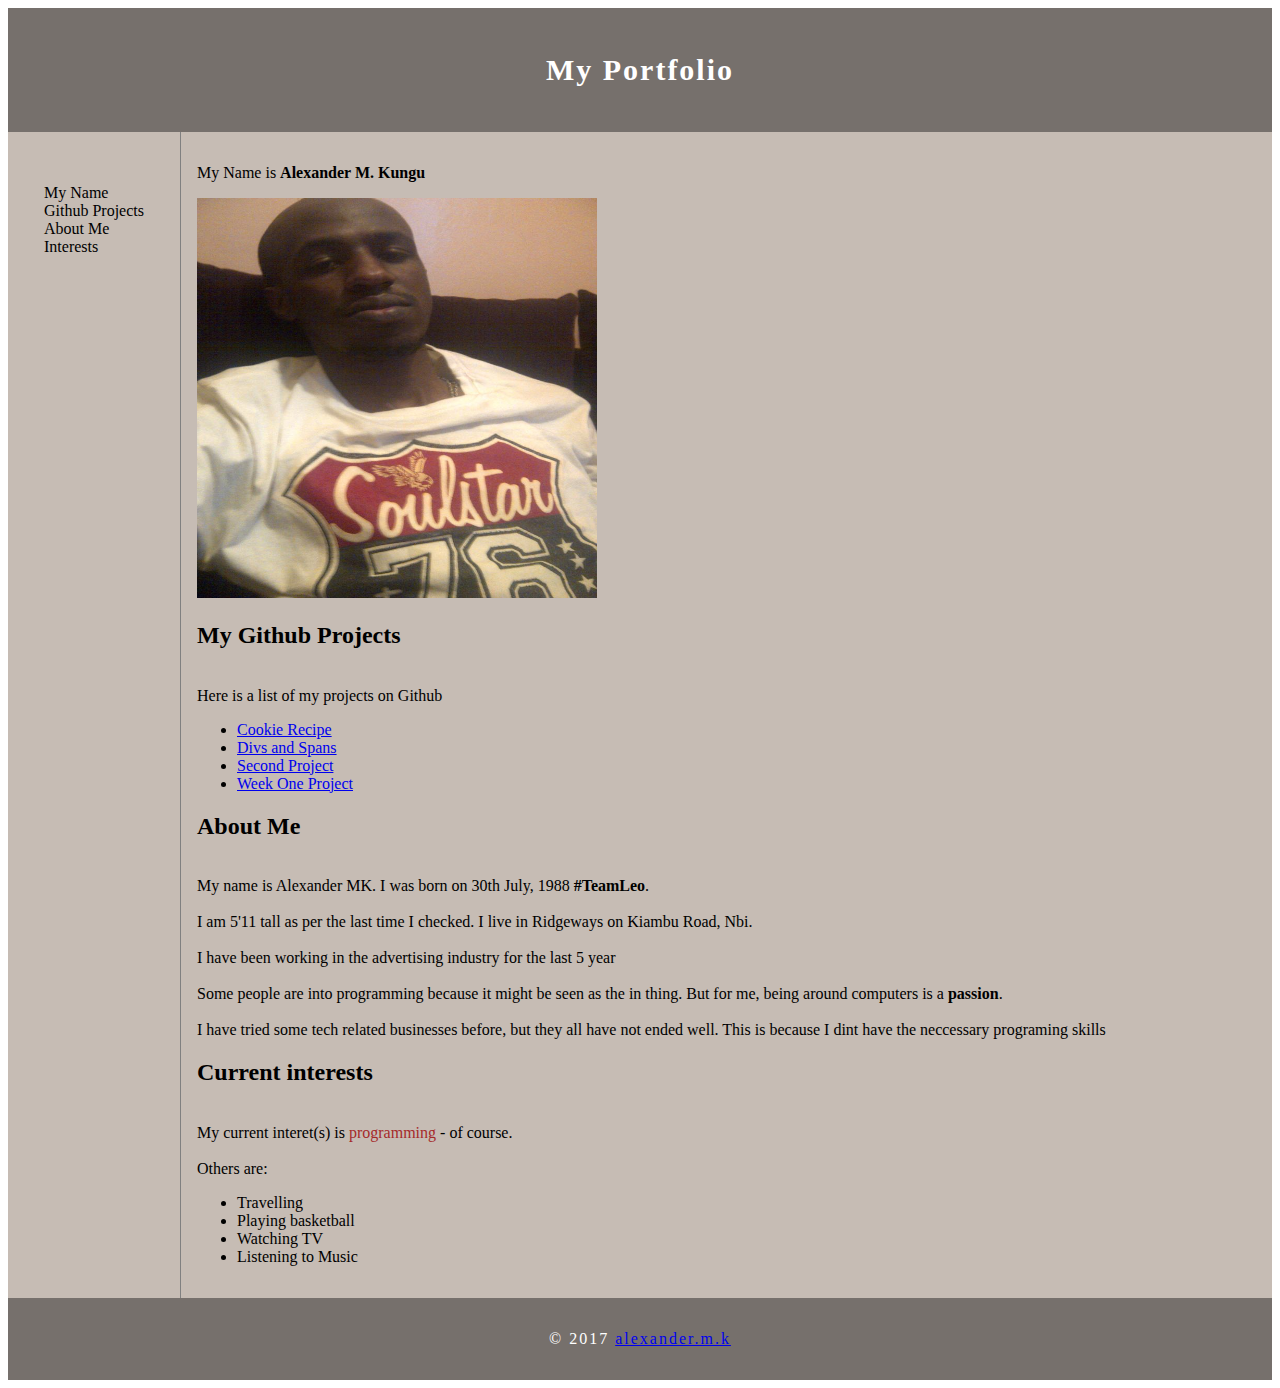
==== index.html @ d19d9595 "renamed" ====
<!DOCTYPE html>
<html>
  <head>
    <title> Alex-Portfolio </title>
    <link rel="stylesheet" type="text/css" href="css/style.css">
  </head>

  <body>
    <header> <h2>My Portfolio</h2> </header>
    <div class="container">
      <!--The div element is a block level element I used for grouping HTML elements-->
      <nav>
        <ul>
          <li>My Name</li>
          <li>Github Projects</li>
          <li>About Me</li>
          <li>Interests</li>
        </ul>
    </nav>
    <article>
    <p> My Name is <strong>Alexander M. Kungu </strong> </p>
    <img src="images/alex.jpg" alt="Smiley face" title="Alexander" height="400" width="400">

    <h2> My Github Projects </h2>
      <br> Here is a list of my projects on Github </br>

              <ul class="a">
                <li><a href="https://github.com/AlexanderMK/cookie-recipe.git">Cookie Recipe</a></li>
                <li><a href="https://github.com/AlexanderMK/Divs-and-Spans.git">Divs and Spans</a></li>
                <li><a href="https://github.com/AlexanderMK/Second-Project.git">Second Project</a></li>
                <li><a href="https://github.com/AlexanderMK/Week-One-Project.git">Week One Project</a>
              </ul>


    <h2> About Me </h2>
      <br> My name is Alexander MK. I was born on 30th July, 1988 <b>#TeamLeo</b>. </br>
      <br> I am 5'11 tall as per the last time I checked. I live in Ridgeways on Kiambu Road, Nbi.</br>
      <br> I have been working in the advertising industry for the last 5 year </br>
      <br> Some people are into programming because it might be seen as the in thing. But for me, being around computers is a <strong>passion</strong>. </br>
      <br> I have tried some tech related businesses before, but they all have not ended well. This is because I dint have the neccessary programing skills </br>
    <h2>Current interests </h2>
      <br> My current interet(s) is <span style="color: brown;">programming</span> - of course. </br>
      <br> Others are: </br>
        <ul>
          <li>Travelling </li>
          <li>Playing basketball </li>
          <li>Watching TV </li>
          <li>Listening to Music</li>
      </article>

      <footer>
        <p>&copy 2017 <a href="https://www.facebook.com/alexanderbass">alexander.m.k</a></p>
      </footer>
    </div>
  </body>
</html>
---- css/style.css ----
div.container {
  width: 100%;
  border: 1px solid tag;
  background-color: #c6bcb4;
}
header, footer {
    padding: 1em;
    color: white;
    background-color: #76706c;
    clear: left;
    text-align: center;
    letter-spacing: 2px;
}
header {
    font-size: 20px;
}
nav {
    float: left;
    max-width: 160px;
    margin: 20px;
    padding: 1em;
}
nav ul {
    list-style-type: none;
    padding: 0;
}
nav ul a {
        text-decoration: none;
}
article {
    margin-left: 170px;
    border-left: 1px solid gray;
    padding: 1em;
    overflow: hidden;
}
a:hover {
    color: red;
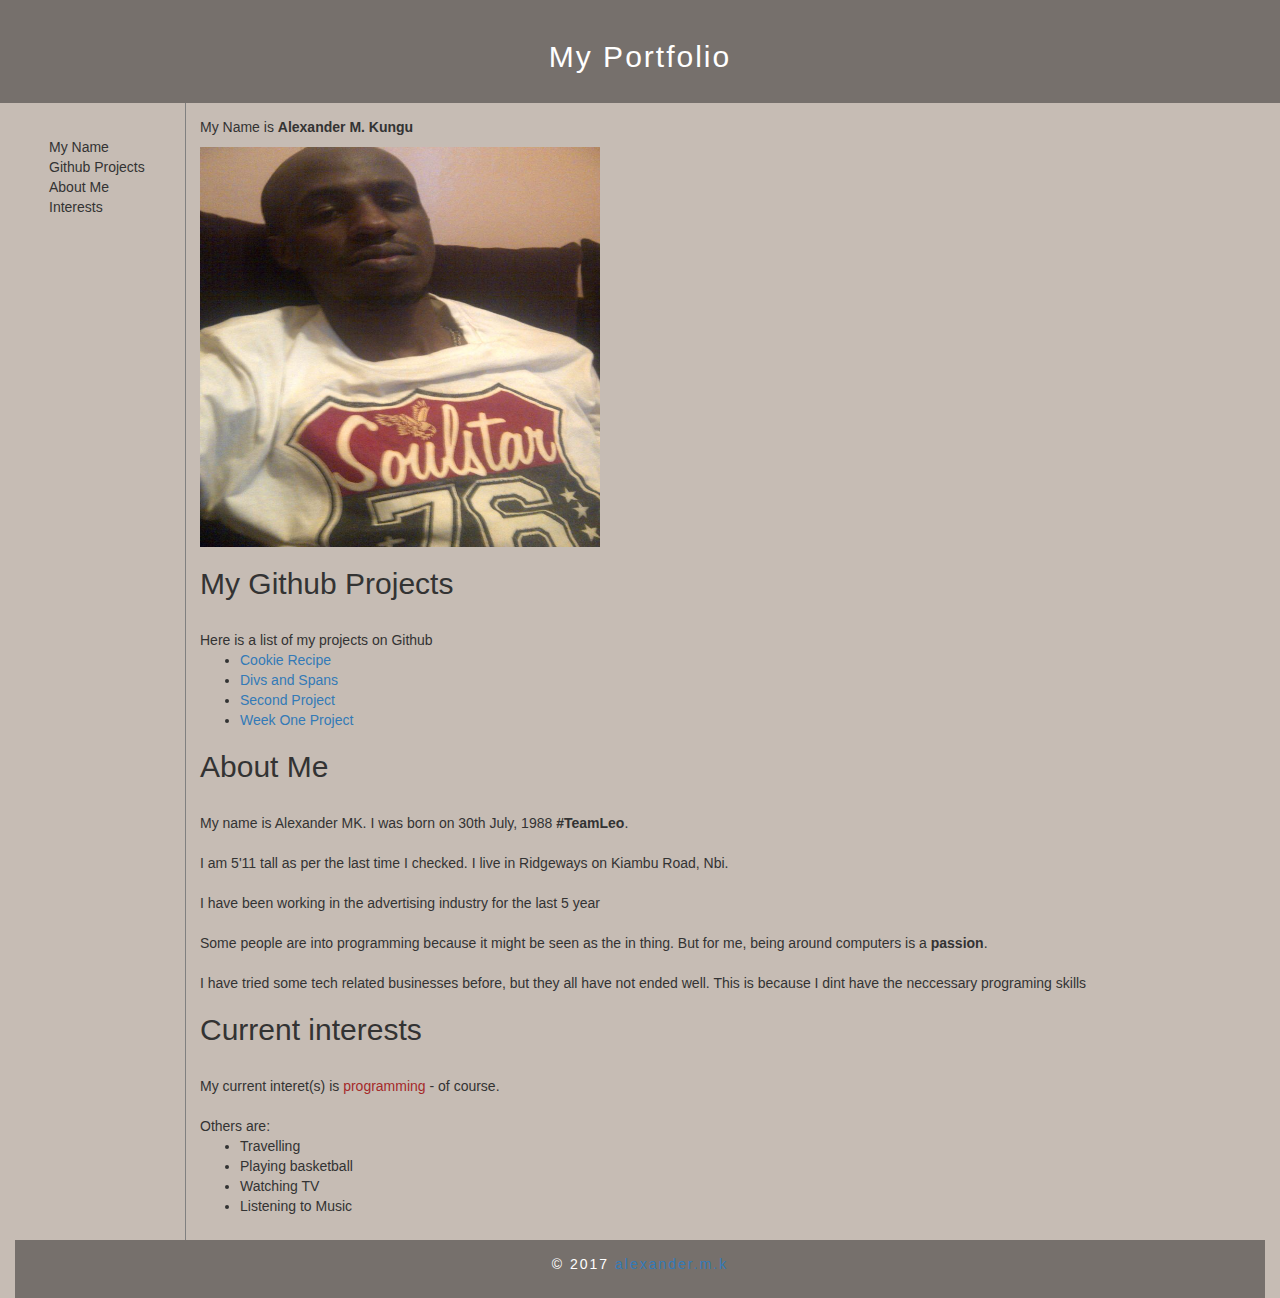
==== commit 516d5e3a: "added bootstrap" ====
--- a/index.html
+++ b/index.html
@@ -2,6 +2,7 @@
 <html>
   <head>
     <title> Alex-Portfolio </title>
+    <link rel="stylesheet" type="text/css" href="css/bootstrap.min.css">
     <link rel="stylesheet" type="text/css" href="css/style.css">
   </head>
 
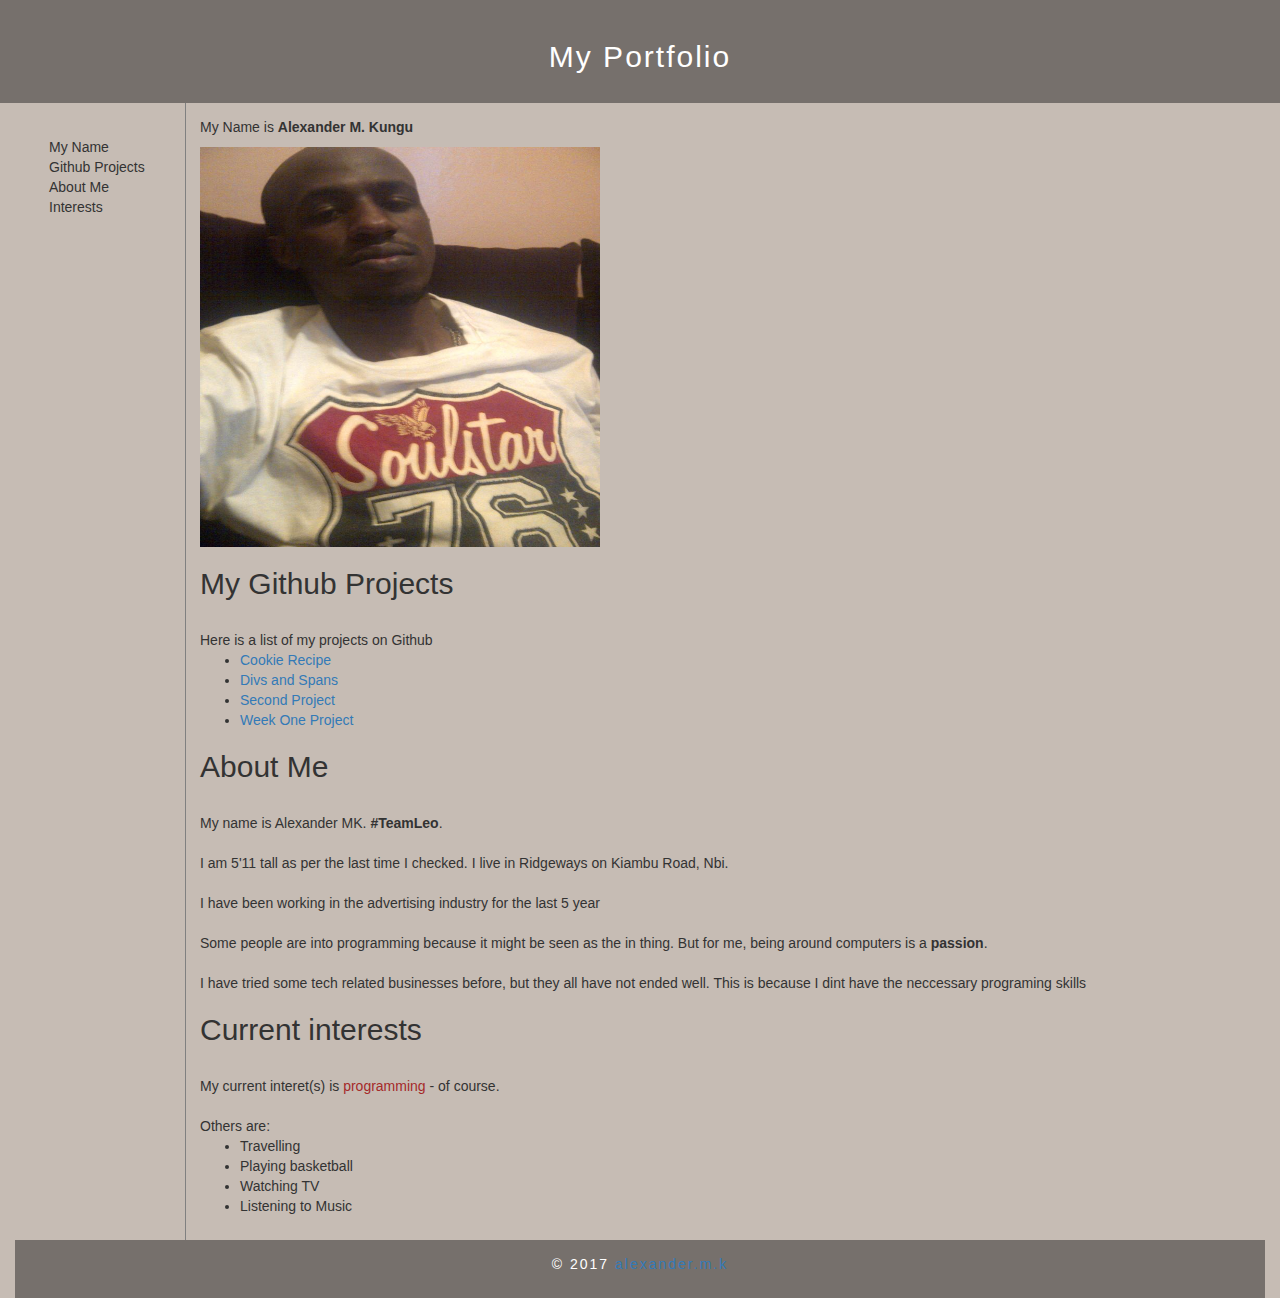
==== commit c9aa9bfa: "edited html file" ====
--- a/index.html
+++ b/index.html
@@ -34,7 +34,7 @@
 
 
     <h2> About Me </h2>
-      <br> My name is Alexander MK. I was born on 30th July, 1988 <b>#TeamLeo</b>. </br>
+      <br> My name is Alexander MK. <b>#TeamLeo</b>. </br>
       <br> I am 5'11 tall as per the last time I checked. I live in Ridgeways on Kiambu Road, Nbi.</br>
       <br> I have been working in the advertising industry for the last 5 year </br>
       <br> Some people are into programming because it might be seen as the in thing. But for me, being around computers is a <strong>passion</strong>. </br>
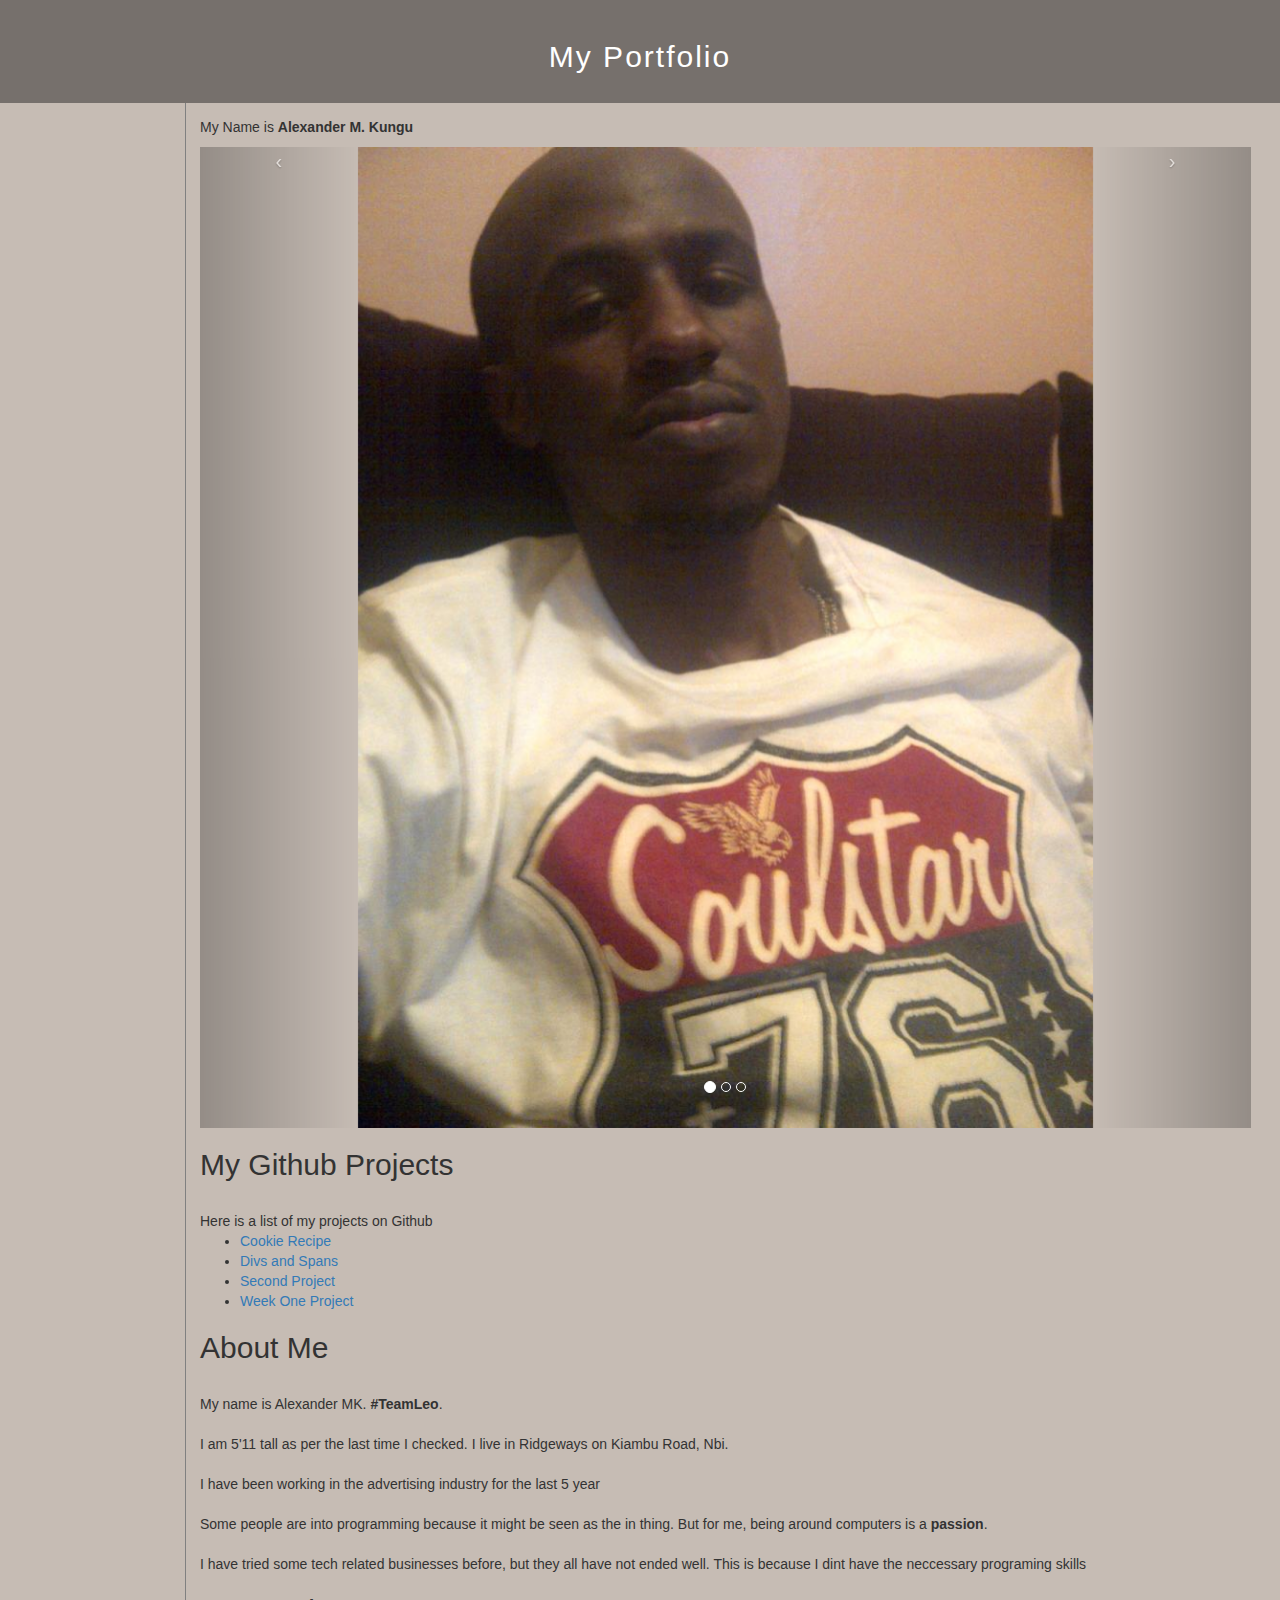
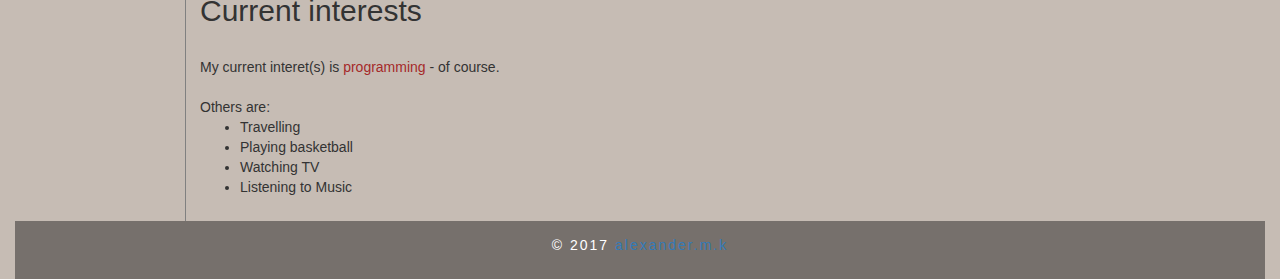
==== commit 85111f6b: "added bootstrap carausel" ====
--- a/index.html
+++ b/index.html
@@ -2,25 +2,50 @@
 <html>
   <head>
     <title> Alex-Portfolio </title>
+    <meta charset="utf-8">
+    <meta name="viewport" content="width=device-width, initial-scale=1">
     <link rel="stylesheet" type="text/css" href="css/bootstrap.min.css">
     <link rel="stylesheet" type="text/css" href="css/style.css">
+    <script src="https://ajax.googleapis.com/ajax/libs/jquery/3.2.0/jquery.min.js"></script>
+  <script src="https://maxcdn.bootstrapcdn.com/bootstrap/3.3.7/js/bootstrap.min.js"></script>
   </head>
 
   <body>
     <header> <h2>My Portfolio</h2> </header>
+
     <div class="container">
-      <!--The div element is a block level element I used for grouping HTML elements-->
-      <nav>
-        <ul>
-          <li>My Name</li>
-          <li>Github Projects</li>
-          <li>About Me</li>
-          <li>Interests</li>
-        </ul>
-    </nav>
-    <article>
-    <p> My Name is <strong>Alexander M. Kungu </strong> </p>
-    <img src="images/alex.jpg" alt="Smiley face" title="Alexander" height="400" width="400">
+
+      <article>
+        <p> My Name is <strong>Alexander M. Kungu </strong> </p>
+
+        <div id="myCarousel" class="carousel slide">
+          <!-- Carousel indicators -->
+          <ol class="carousel-indicators">
+            <li data-target="#myCarousel" data-slide-to="0" class="active"></li>
+            <li data-target="#myCarousel" data-slide-to="1"></li>
+            <li data-target="#myCarousel" data-slide-to="2"></li>
+          </ol>
+
+          <!-- Carousel items -->
+          <div class="carousel-inner">
+            <div class="item active">
+              <img src="bootstrap/images/alex.jpg" alt="">
+            </div>
+
+            <div class="item">
+              <img src="bootstrap/images/moringa.png" alt="">
+            </div>
+
+            <div class="item">
+              <img src="/bootstrap/images/moringa2.png" alt="">
+            </div>
+          </div>
+          <!-- Carousel nav -->
+          <a class="carousel-control left" href="#myCarousel"data-slide="prev">&lsaquo;</a>
+          <a class="carousel-control right" href="#myCarousel"data-slide="next">&rsaquo;</a>
+        </div>
+
+
 
     <h2> My Github Projects </h2>
       <br> Here is a list of my projects on Github </br>
--- a/css/style.css
+++ b/css/style.css
@@ -34,4 +34,10 @@
     overflow: hidden;
 }
 a:hover {
-    color: red;
+    color: red;}
+
+.carousel-inner > .item > img,
+.carousel-inner > .item > a > img {
+    width: 70%;
+    margin: auto;
+}
